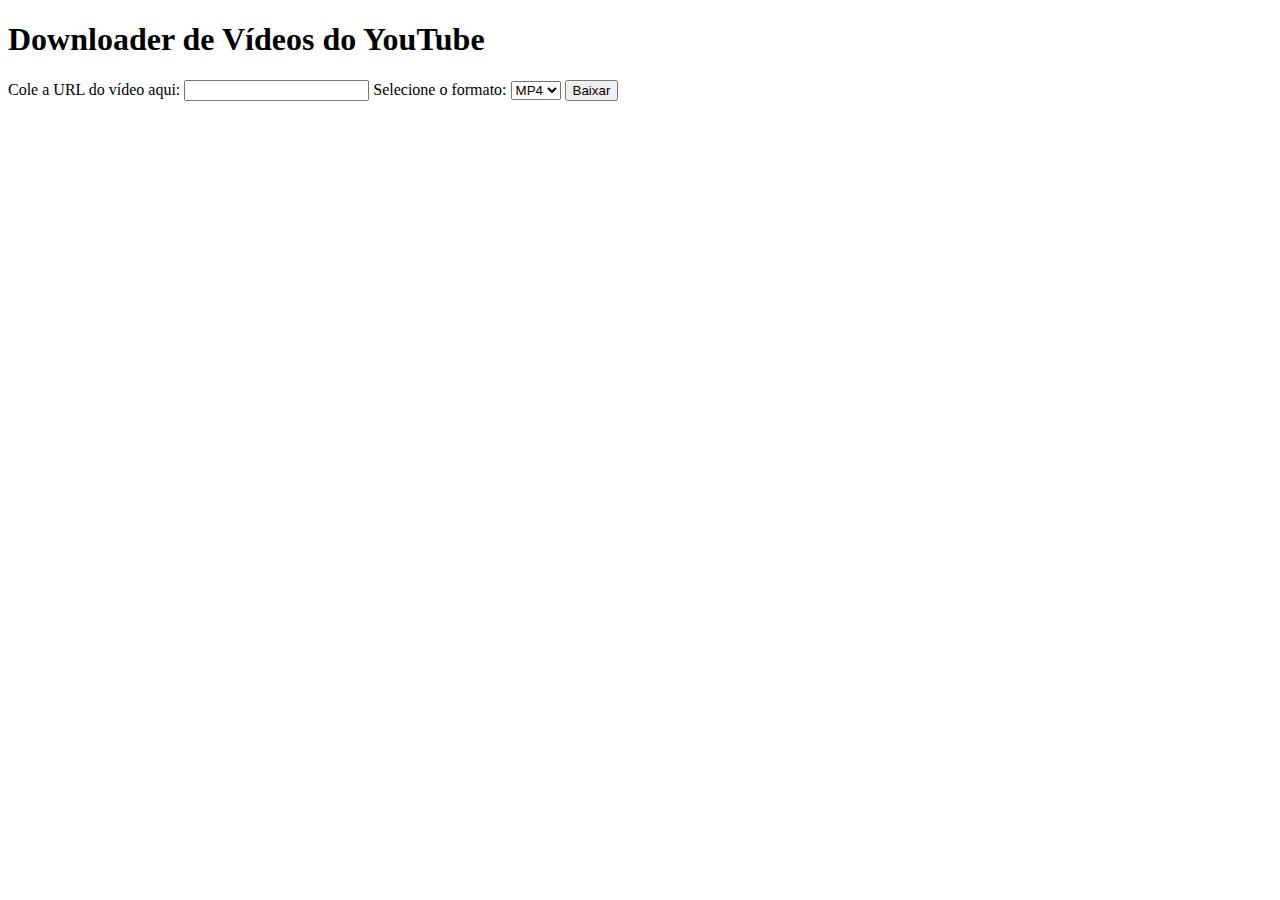
==== templates/index.html @ 7e4154c2 "v1" ====
<!DOCTYPE html>
<html lang="pt-br">
<head>
    <meta charset="UTF-8">
    <meta name="viewport" content="width=device-width, initial-scale=1.0">
    <title>Downloader de Vídeos</title>
    <link rel="stylesheet" href="../static/style.css">
</head>
<body>
    <div class="container">
        <h1>Downloader de Vídeos do YouTube</h1>
        <form method="POST">
            <label for="url">Cole a URL do vídeo aqui:</label>
            <input type="text" id="url" name="url" required>
            <label for="format">Selecione o formato:</label>
            <select id="format" name="format">
                <option value="mp4">MP4</option>
                <option value="mp3">MP3</option>
            </select>
            <button type="submit">Baixar</button>
        </form>
    </div>
</body>
</html>
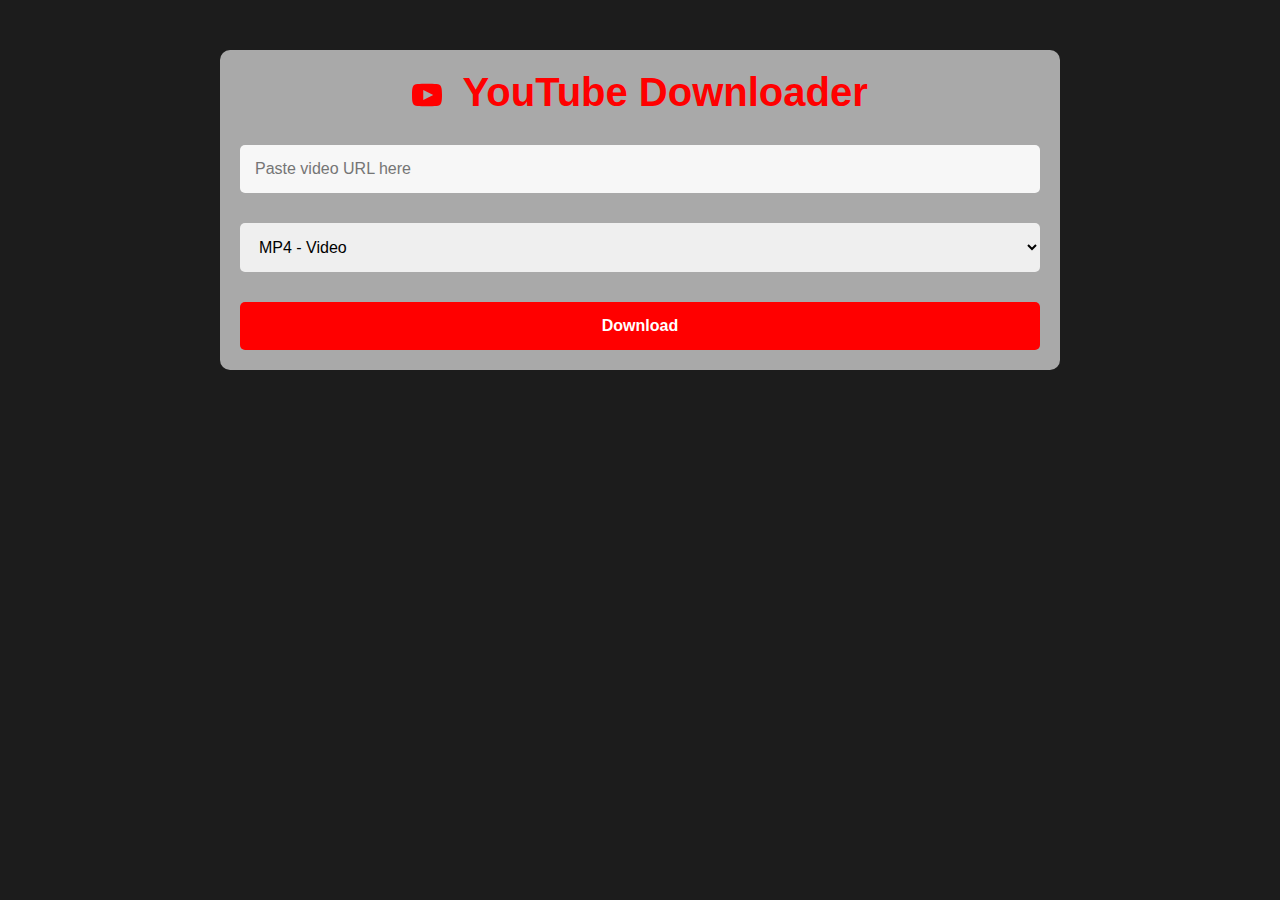
==== commit c330adcc: "v1.1" ====
--- a/templates/index.html
+++ b/templates/index.html
@@ -1,24 +1,75 @@
 <!DOCTYPE html>
-<html lang="pt-br">
+<html lang="en">
 <head>
     <meta charset="UTF-8">
     <meta name="viewport" content="width=device-width, initial-scale=1.0">
-    <title>Downloader de Vídeos</title>
+    <title>YouTube Downloader</title>
     <link rel="stylesheet" href="../static/style.css">
+    <link rel="shortcut icon" href="https://raw.githubusercontent.com/maurodesouza/profile-readme-generator/master/src/assets/icons/social/youtube/default.svg" type="image/x-icon">
 </head>
 <body>
-    <div class="container">
-        <h1>Downloader de Vídeos do YouTube</h1>
-        <form method="POST">
-            <label for="url">Cole a URL do vídeo aqui:</label>
-            <input type="text" id="url" name="url" required>
-            <label for="format">Selecione o formato:</label>
-            <select id="format" name="format">
-                <option value="mp4">MP4</option>
-                <option value="mp3">MP3</option>
-            </select>
-            <button type="submit">Baixar</button>
-        </form>
-    </div>
+    <main>
+        <h1>
+            <svg width="30" height="30" viewBox="0 0 24 24" style="vertical-align: middle; margin-right: 10px">
+                <path fill="#FF0000" d="M19.615 3.184c-3.604-.246-11.631-.245-15.23 0-3.897.266-4.356 2.62-4.385 8.816.029 6.185.484 8.549 4.385 8.816 3.6.245 11.626.246 15.23 0 3.897-.266 4.356-2.62 4.385-8.816-.029-6.185-.484-8.549-4.385-8.816zm-10.615 12.816v-8l8 3.993-8 4.007z"/>
+            </svg>
+            YouTube Downloader
+        </h1>
+        <div id="container">
+            <form method="POST" class="youtube-form">
+                <input type="text" id="url" name="url" required placeholder="Paste video URL here">
+                <select id="format" name="format">
+                    <option value="mp4">MP4 - Video</option>
+                    <option value="mp3">MP3 - Audio</option>
+                </select>
+                <button type="submit" class="download-btn">Download</button>
+            </form>
+        </div>
+    </main>
+    <script>
+        document.getElementById('downloadForm').addEventListener('submit', function(e) {
+            e.preventDefault();
+            
+            const videoUrl = document.getElementById('videoUrl').value;
+            const format = document.getElementById('format').value;
+            const resultDiv = document.getElementById('result');
+            const downloadBtn = document.querySelector('.download-btn');
+            
+            // Validação básica da URL
+            if (!videoUrl.includes('youtube.com/') && !videoUrl.includes('youtu.be/')) {
+                resultDiv.style.display = 'block';
+                resultDiv.innerHTML = 'Por favor, insira um link válido do YouTube';
+                return;
+            }
+            
+            // Simular processo de download
+            downloadBtn.classList.add('loading');
+            downloadBtn.innerHTML = 'Processando...';
+            
+            // Em um caso real, aqui você faria uma requisição para seu backend
+            // que lidaria com o download real usando uma biblioteca como youtube-dl
+            setTimeout(() => {
+                resultDiv.style.display = 'block';
+                downloadBtn.classList.remove('loading');
+                downloadBtn.innerHTML = 'Baixar';
+                
+                // Simulação de resposta
+                resultDiv.innerHTML = `
+                    <p>Para realizar o download real, você precisaria:</p>
+                    <ol style="margin-left: 20px; margin-top: 10px;">
+                        <li>Implementar um backend (Node.js, Python, PHP, etc.)</li>
+                        <li>Usar uma biblioteca como youtube-dl ou similar</li>
+                        <li>Lidar com as questões legais e de direitos autorais</li>
+                        <li>Implementar proteções contra uso excessivo</li>
+                    </ol>
+                `;
+            }, 2000);
+        });
+        
+        // Limpar resultado quando a URL é alterada
+        document.getElementById('videoUrl').addEventListener('input', function() {
+            document.getElementById('result').style.display = 'none';
+        });
+        </script>
 </body>
 </html>
--- a/static/style.css
+++ b/static/style.css
@@ -0,0 +1,102 @@
+@charset "UTF-8";
+
+:root{
+    --color1: #ff0000;
+    --color2: #a9a9a9;
+    --color3: #cc0000;
+    --color4: #1c1c1c;
+    --font: 'Segoe UI', Tahoma, 'Geneva', Verdana, sans-serif;
+}
+
+*{
+    margin: 0;
+    padding: 0;
+    font-family: var(--font);
+}
+
+body{
+    background-color: var(--color4);
+}
+
+main{
+    max-width: 800px;
+    width: 90%;
+    margin: 50px auto;
+    padding: 20px;
+    background: var(--color2);
+    border-radius: 10px;
+    backdrop-filter: blur(10px);
+}
+
+h1{
+    text-align: center;
+    color: var(--color1);
+    margin-bottom: 30px;
+    font-size: 2.5em;
+}
+
+.youtube-form {
+    display: flex;
+    flex-direction: column;
+    gap: 20px;
+}
+
+input[type="text"]{
+    padding: 15px;
+    border: none;
+    border-radius: 5px;
+    background: #ffffffe6;
+    font-size: 16px;
+}
+
+#format{
+    width: 100%;
+    height: auto;
+    font-size: 16px;
+    border-radius: 5px;
+    padding: 15px;
+    margin-top: 10px;
+    margin-bottom: 10px;
+    border: none;
+}
+
+.download-btn{
+    padding: 15px;
+    background: var(--color1);
+    color: white;
+    border: none;
+    border-radius: 5px;
+    cursor: pointer;
+    font-size: 16px;
+    font-weight: bold;
+    transition: 0.3s ease;
+}
+
+.download-btn:hover{
+    background-color: var(--color3);
+}
+
+.result {
+    margin-top: 20px;
+    padding: 20px;
+    background: rgba(0, 0, 0, 0.3);
+    border-radius: 5px;
+    display: none;
+}
+
+.disclaimer {
+    margin-top: 30px;
+    text-align: center;
+    font-size: 0.8em;
+    color: #aaa;
+}
+
+@keyframes pulse {
+    0% { transform: scale(1); }
+    50% { transform: scale(1.05); }
+    100% { transform: scale(1); }
+}
+
+.loading {
+    animation: pulse 1.5s infinite;
+}